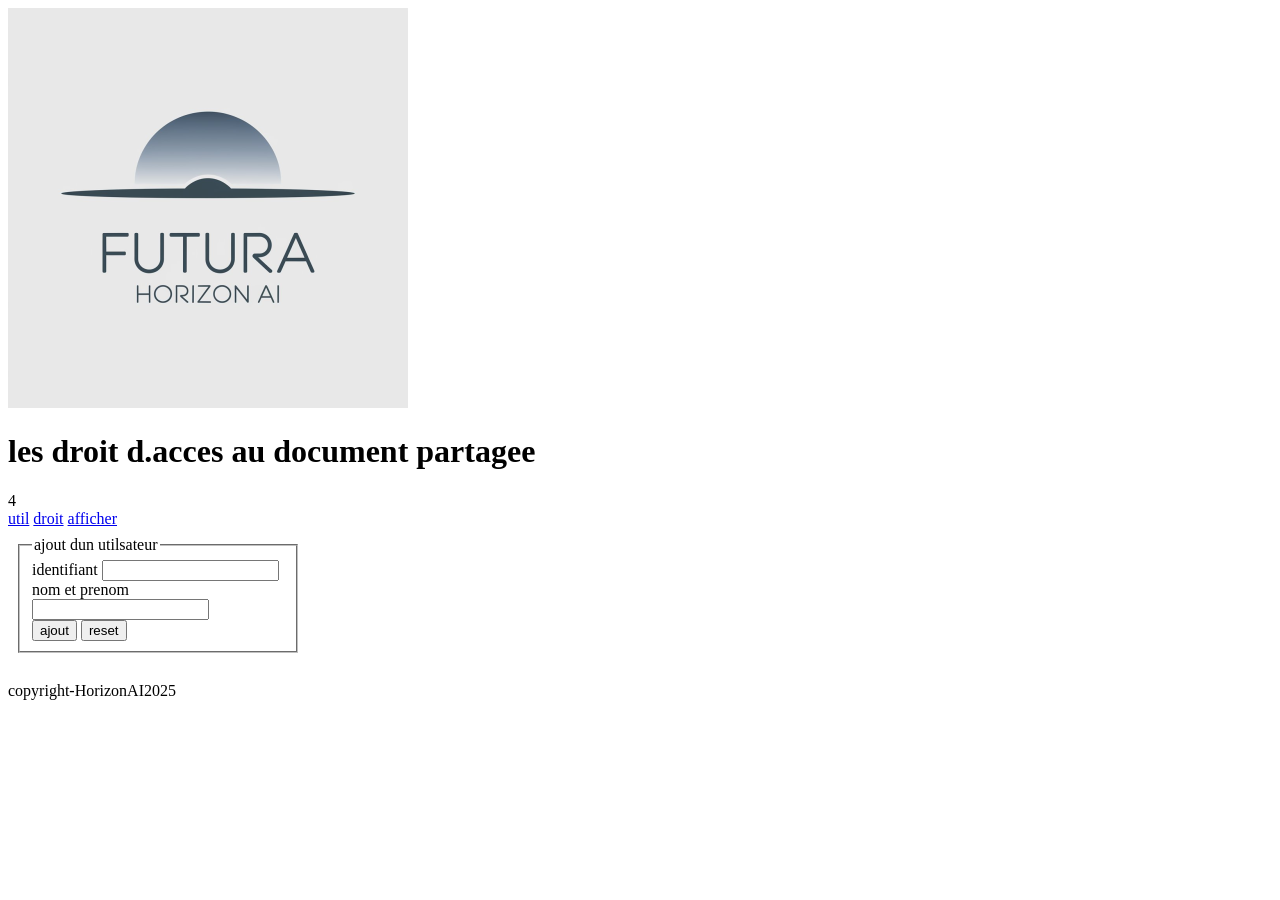
==== index.html @ 154ff781 "Initial commit" ====
<!doctype html>
<html>
<head>
<meta charset="utf-8">
<title>Untitled Document</title>
</head>

<body>
	<header>
		<img src="logo.png" alt="">
		<h1 class="h">les droit d.acces au document partagee</h1>
	</header>4
	<main>
	<nav>
		<a href="utilisateur.html">util</a>
		<a href="droit.html">droit</a>
		<a href="affichage.html">afficher</a>
		
		
		
	</nav>
		<section>
			<iframe src="utilisateur.html" frameborder="0"></iframe>
		
		</section>
	
	</main>
	<footer class="h">
	
	copyright-HorizonAI2025
	</footer>
</body>
</html>
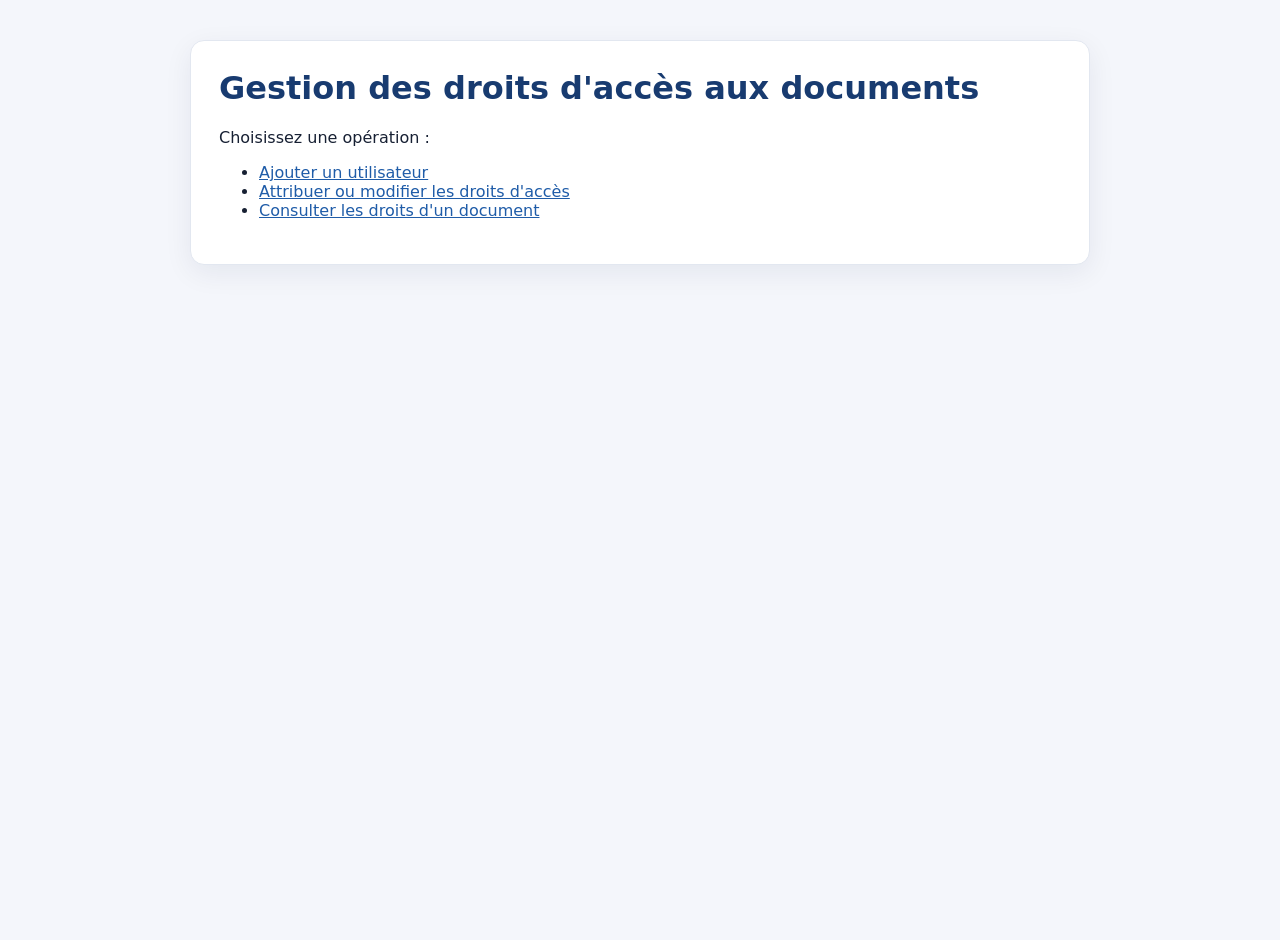
==== commit 4dc8fcd5: "Fix STI access management application" ====
--- a/index.html
+++ b/index.html
@@ -1,33 +1,5 @@
 <!doctype html>
-<html>
-<head>
-<meta charset="utf-8">
-<title>Untitled Document</title>
-</head>
-
-<body>
-	<header>
-		<img src="logo.png" alt="">
-		<h1 class="h">les droit d.acces au document partagee</h1>
-	</header>4
-	<main>
-	<nav>
-		<a href="utilisateur.html">util</a>
-		<a href="droit.html">droit</a>
-		<a href="affichage.html">afficher</a>
-		
-		
-		
-	</nav>
-		<section>
-			<iframe src="utilisateur.html" frameborder="0"></iframe>
-		
-		</section>
-	
-	</main>
-	<footer class="h">
-	
-	copyright-HorizonAI2025
-	</footer>
-</body>
+<html lang="fr">
+<head><meta charset="utf-8"><meta name="viewport" content="width=device-width, initial-scale=1"><title>Gestion des droits d'accès</title><link rel="stylesheet" href="mesStyles.css"></head>
+<body><main class="container"><h1>Gestion des droits d'accès aux documents</h1><p>Choisissez une opération :</p><nav><ul><li><a href="utilisateur.html">Ajouter un utilisateur</a></li><li><a href="droit.html">Attribuer ou modifier les droits d'accès</a></li><li><a href="affichage.html">Consulter les droits d'un document</a></li></ul></nav></main></body>
 </html>
--- a/mesStyles.css
+++ b/mesStyles.css
@@ -0,0 +1,23 @@
+:root { color-scheme: light; font-family: system-ui, -apple-system, "Segoe UI", sans-serif; color: #172033; background: #f4f6fb; }
+* { box-sizing: border-box; }
+body { margin: 0; min-height: 100vh; }
+.container { width: min(900px, calc(100% - 32px)); margin: 40px auto; padding: 28px; background: #fff; border: 1px solid #e2e7f0; border-radius: 14px; box-shadow: 0 8px 28px rgb(20 35 70 / 7%); }
+h1 { margin-top: 0; color: #183b70; }
+fieldset { border: 1px solid #cbd5e1; border-radius: 10px; padding: 22px; }
+legend { padding: 0 8px; font-weight: 700; }
+label, .field-label { display: block; margin: 14px 0 6px; font-weight: 600; }
+input[type="text"], select { width: 100%; max-width: 460px; min-height: 42px; padding: 9px 11px; border: 1px solid #aebbd0; border-radius: 7px; font: inherit; background: #fff; }
+.check { display: flex; align-items: center; gap: 9px; margin: 10px 0; font-weight: 400; }
+.check input { width: 17px; height: 17px; }
+.hint { color: #52627a; font-size: .92rem; }
+.actions { display: flex; gap: 10px; margin-top: 22px; }
+button { border: 0; border-radius: 7px; padding: 10px 17px; background: #1f5ca8; color: white; font: inherit; font-weight: 650; cursor: pointer; }
+button:hover { background: #17477f; }
+button.secondary { background: #e8edf5; color: #24344d; }
+a { color: #1f5ca8; }
+.success { padding: 14px; border-radius: 8px; background: #e8f7ee; color: #17643a; }
+.table-wrap { overflow-x: auto; }
+table { width: 100%; border-collapse: collapse; margin: 18px 0; }
+th, td { padding: 11px 13px; border-bottom: 1px solid #e2e7f0; text-align: left; }
+th { background: #edf2f9; }
+@media (max-width: 600px) { .container { margin: 16px auto; padding: 18px; } .actions { flex-wrap: wrap; } }
